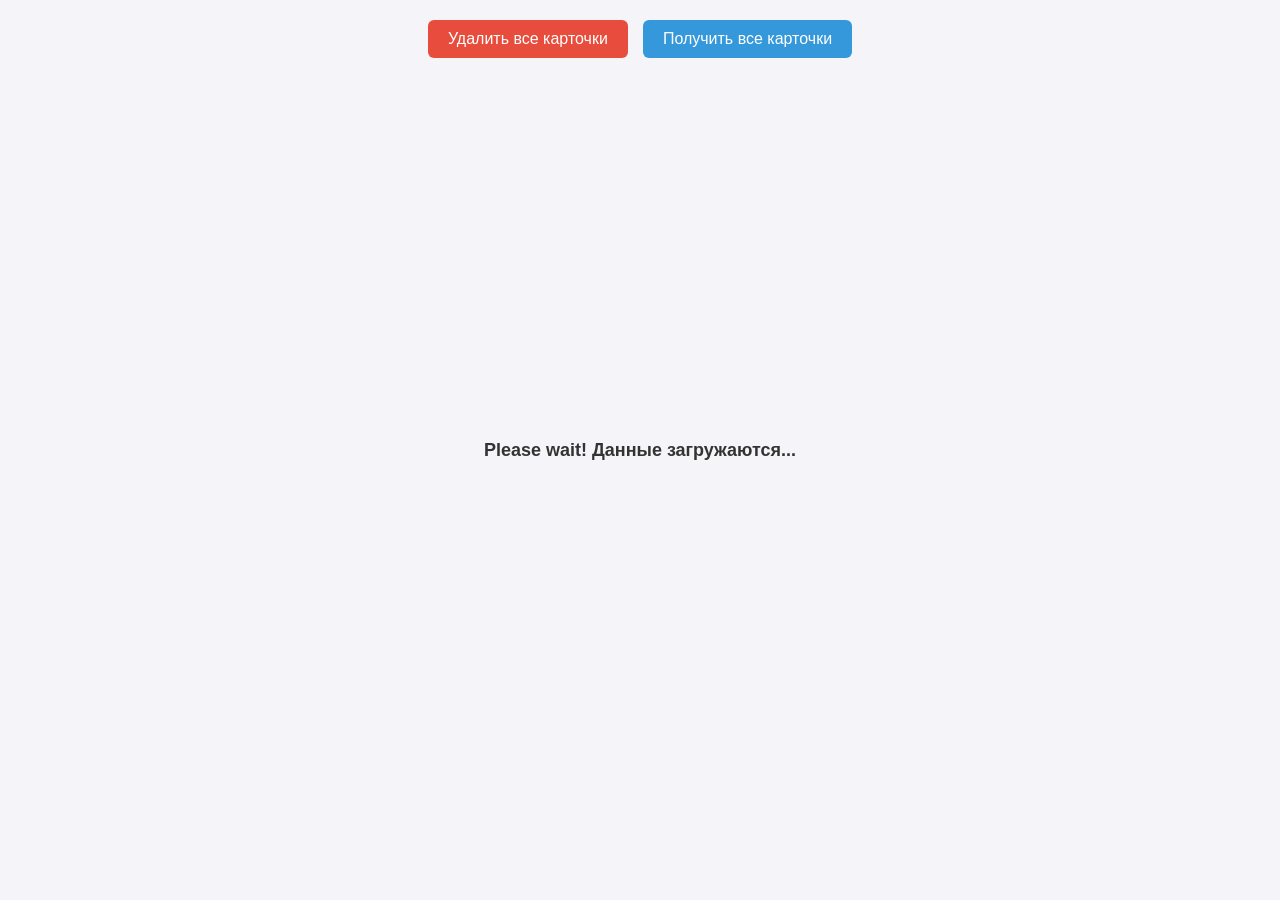
==== async/async.html @ 3c64333a "asynchrony, JSON, local Storage" ====
<!doctype html>
<html lang="en">
  <head>
    <meta charset="UTF-8" />
    <meta name="viewport" content="width=device-width, initial-scale=1.0" />
    <title>async</title>
    <link rel="stylesheet" href="async.css" />
  </head>
  <body>
    <header class="top">
      <button class="button btn-delete-cards">Удалить все карточки</button>
      <button class="button btn-get-cards">Получить все карточки</button>
    </header>

    <div id="message" class="message">
      <p id="status-message"></p>
    </div>

    <div class="cards-container"></div>

    <script type="module" src="async.js"></script>
  </body>
</html>
---- async/async.css ----
* {
  box-sizing: border-box;
}

body {
  margin: 0;
  padding: 20px;
  font-family: Arial, sans-serif;
  background-color: #f4f4f9;
  color: #333;
}

.top {
  display: flex;
  justify-content: center;
  gap: 15px;
  margin-bottom: 20px;
}

.button {
  padding: 10px 20px;
  font-size: 16px;
  border: none;
  border-radius: 6px;
  cursor: pointer;
}

.btn-delete-cards {
  background-color: #e74c3c;
  color: white;
}

.btn-get-cards {
  background-color: #3498db;
  color: white;
}

.message {
  text-align: center;
  margin-bottom: 20px;
  font-size: 18px;
  font-weight: bold;
}

.message.center {
  position: fixed;
  top: 50%;
  left: 50%;
  transform: translate(-50%, -50%);
  z-index: 10;
  margin-bottom: 0;
}

.cards-container {
  display: flex;
  flex-wrap: wrap;
  justify-content: center;
  gap: 20px;
  max-width: 1100px;
  margin: 0 auto;
}

.card {
  width: 260px;
  background-color: rgb(247, 233, 209);
  border: 1px solid #ddd;
  border-radius: 8px;
  padding: 16px;
  display: flex;
  flex-direction: column;
  justify-content: space-between;
}

.card h3 {
  margin: 0 0 10px 0;
}

.card p {
  margin: 4px 0;
  font-size: 18px;
}

.btn-delete-card {
  margin-top: 12px;
  padding: 8px;
  background-color: #8bf106;
  color: #333;
  border: 1px solid #f5c2c7;
  border-radius: 5px;
  cursor: pointer;
}
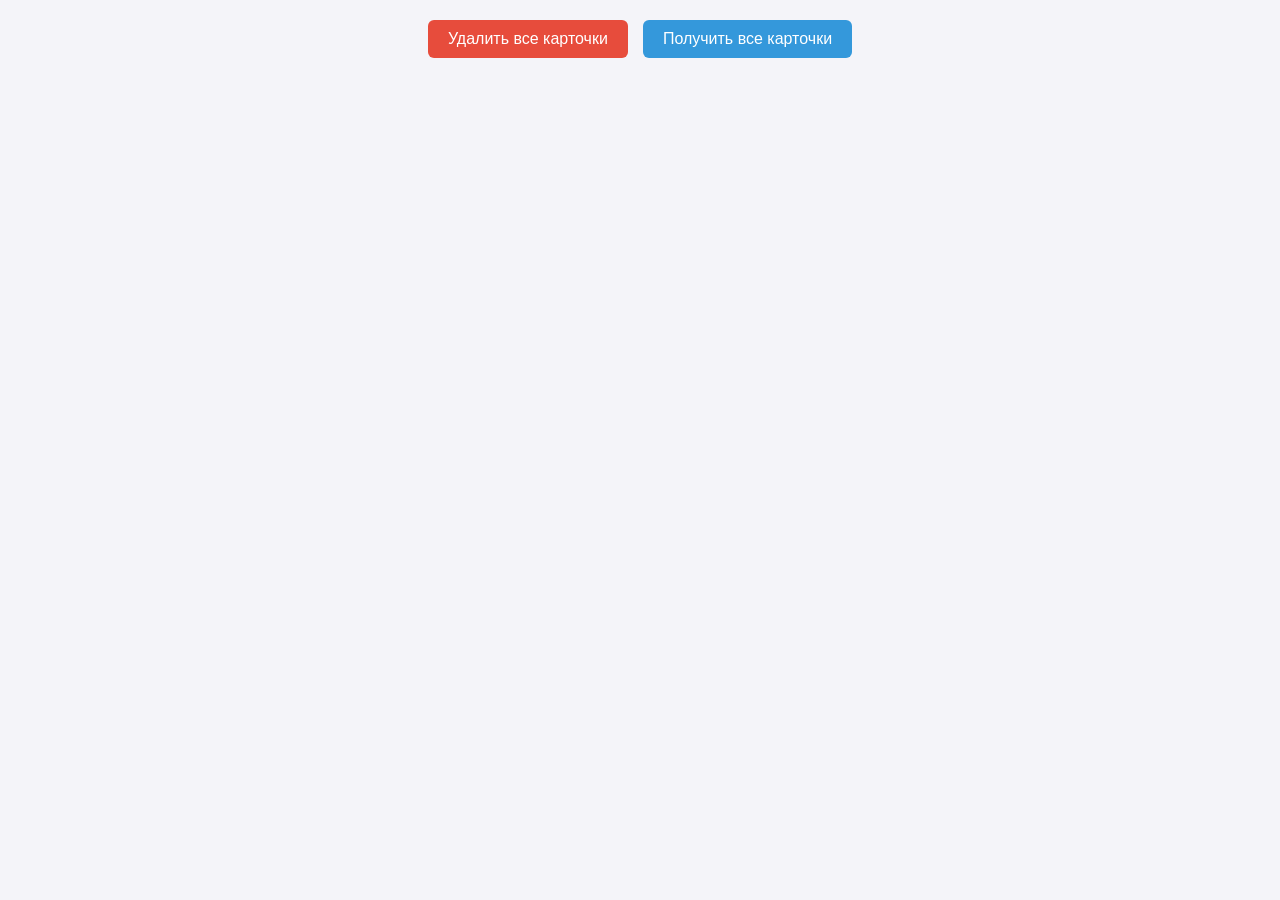
==== commit be179ecb: "fix issues" ====
--- a/async/async.html
+++ b/async/async.html
@@ -8,15 +8,15 @@
   </head>
   <body>
     <header class="top">
-      <button class="button btn-delete-cards">Удалить все карточки</button>
-      <button class="button btn-get-cards">Получить все карточки</button>
+      <button id="btn-delete-cards" class="button btn-delete-cards">Удалить все карточки</button>
+      <button id="btn-get-cards" class="button btn-get-cards">Получить все карточки</button>
     </header>
 
-    <div id="message" class="message">
+    <div id="message" class="message-style">
       <p id="status-message"></p>
     </div>
 
-    <div class="cards-container"></div>
+    <div id="users-card-container" class="cards-container"></div>
 
     <script type="module" src="async.js"></script>
   </body>
--- a/async/async.css
+++ b/async/async.css
@@ -35,14 +35,14 @@
   color: white;
 }
 
-.message {
+.message-style {
   text-align: center;
   margin-bottom: 20px;
   font-size: 18px;
   font-weight: bold;
 }
 
-.message.center {
+.message-style.center {
   position: fixed;
   top: 50%;
   left: 50%;
